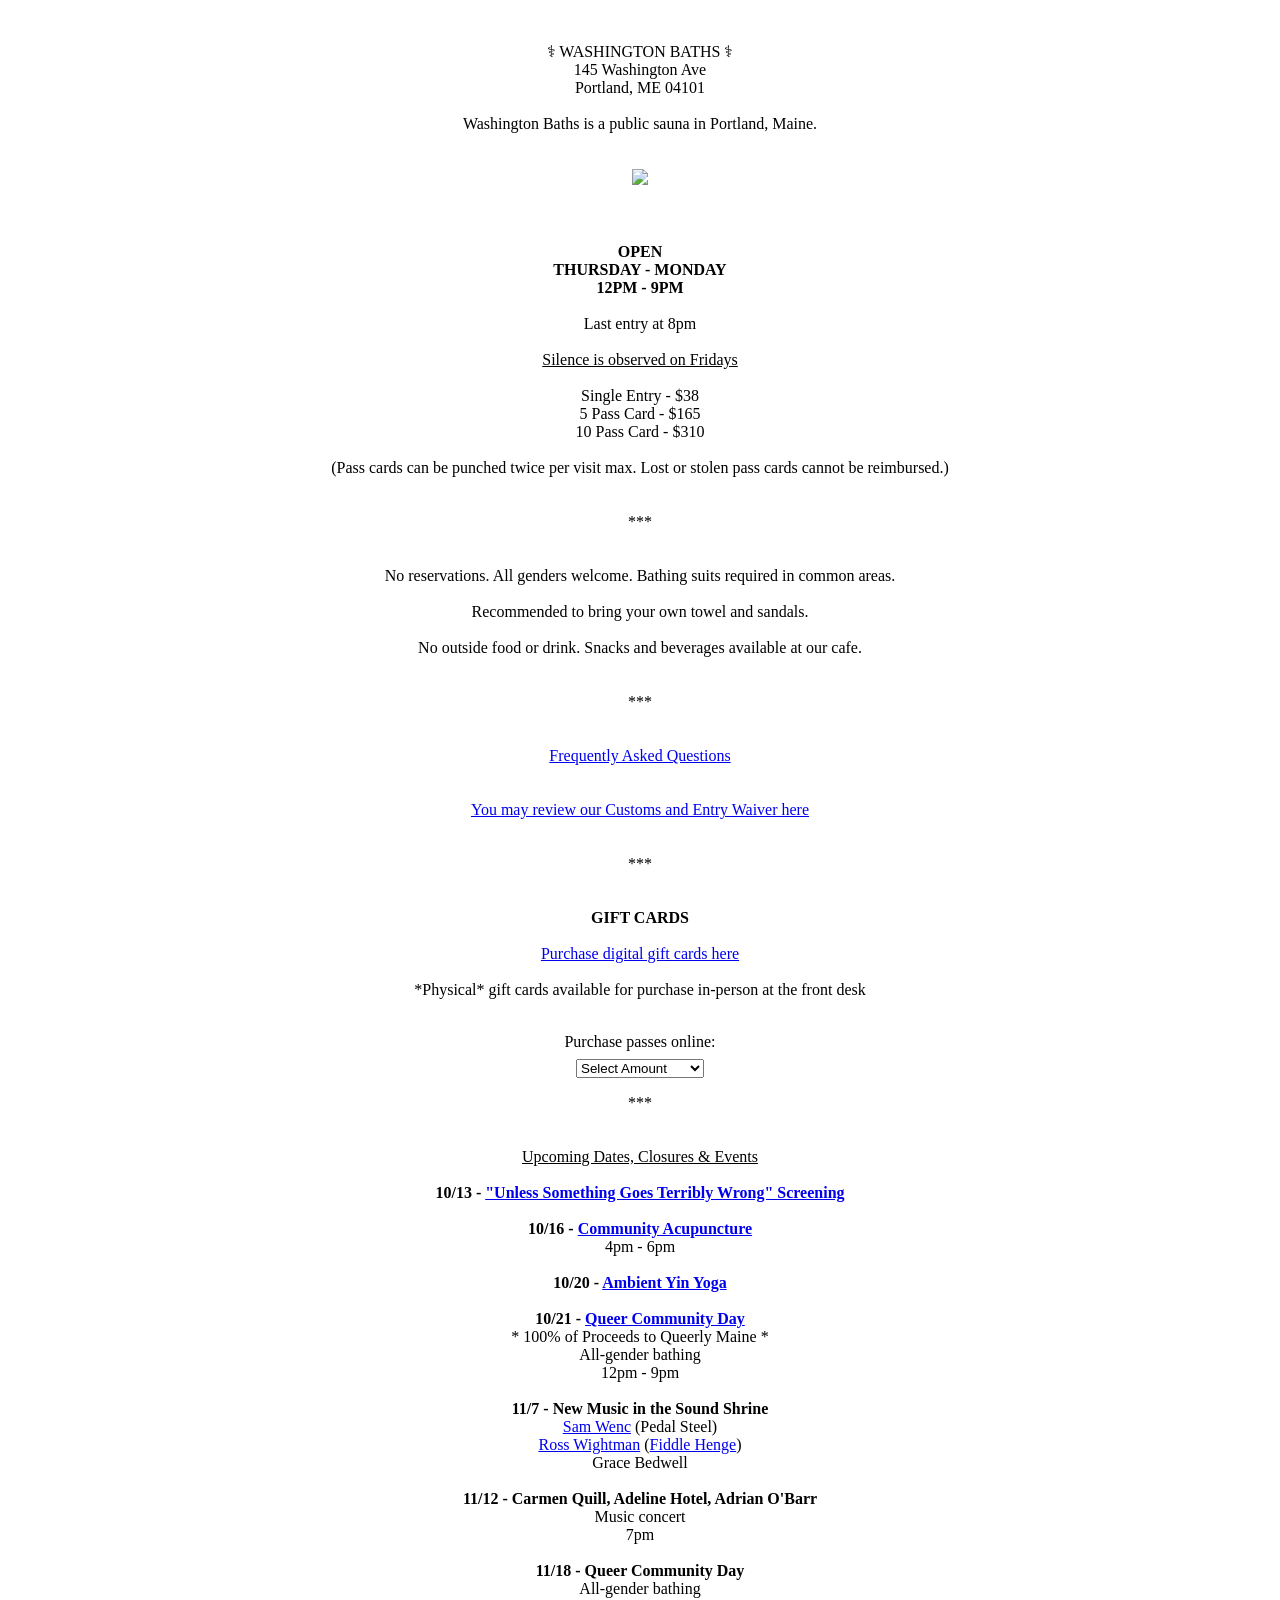
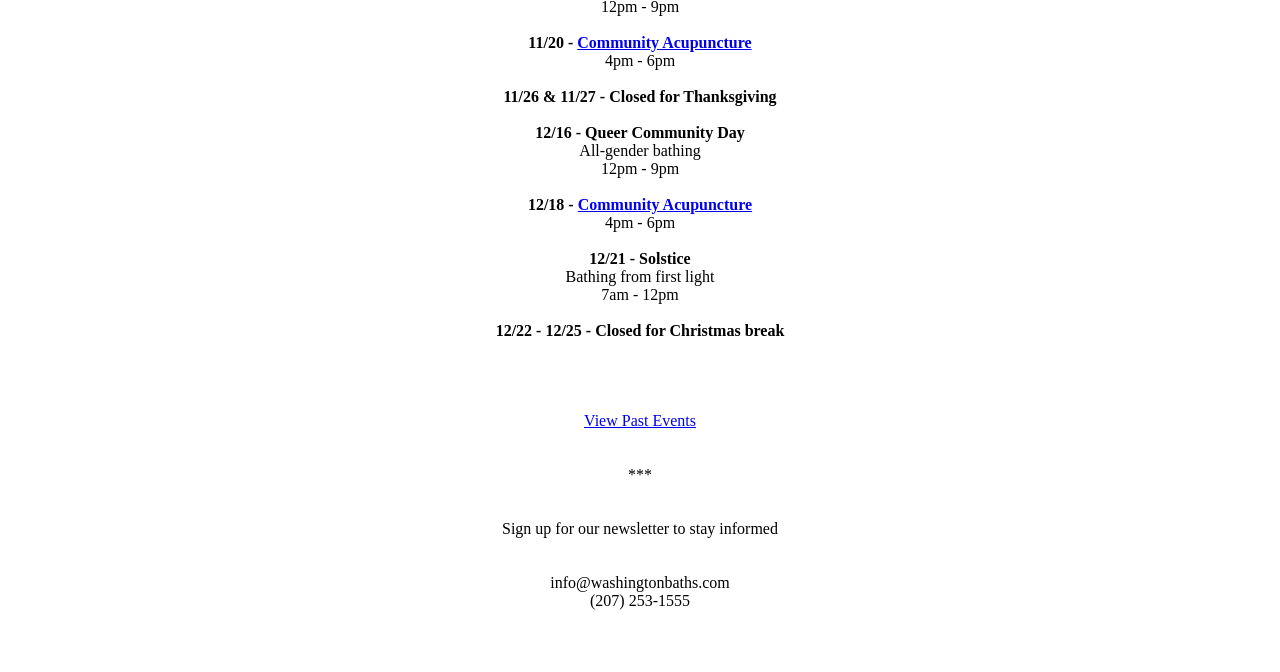
==== index.html @ 8495498f "List Community Acupuncture series dates on homepage" ====
<!DOCTYPE html>

<font color="">

<html>

<head>

<meta charset="utf-8" />

<title>Washington Baths</title>

<meta name="viewport" content="width=device-width, initial-scale=1" />

<link href="app.css" rel="stylesheet" />
</head>

<body class="homepage"><center>



<br>

<u><p style="color:red"></u></p>

⚕ WASHINGTON BATHS ⚕<br>145 Washington Ave<br>Portland, ME 04101<br><br>

Washington Baths is a public sauna in Portland, Maine.<br><br><br>


<img src="https://raw.githubusercontent.com/washbaths/washbaths.github.io/refs/heads/master/Pieter_Bruegel_the_Elder_-_Children’s_Games_1017.jpg" width="800" height="">
<br><br><br><br>


<b>OPEN<br>

THURSDAY - MONDAY<br>

12PM - 9PM<br><br></b>

Last entry at 8pm<br><br>

<u>Silence is observed on Fridays</u><br><br>

Single Entry - $38<br>

5 Pass Card - $165<br>

10 Pass Card - $310<br><br>

(Pass cards can be punched twice per visit max. Lost or stolen pass cards cannot be reimbursed.)<br><br><br>

***

<br><br><br>

No reservations. All genders welcome. Bathing suits required in common areas.<br><br>

Recommended to bring your own towel and sandals.<br><br>

No outside food or drink. Snacks and beverages available at our cafe.<br><br><br>

***

<br><br><br>

<a href="/faq.html">Frequently Asked Questions</a><br><br><br>

<a href="https://washingtonbaths.com/CustomsWaiverFW25.pdf">You may review our Customs and Entry Waiver here</a>

<br><br><br>

***

<br><br><br>

<b>GIFT CARDS</b><br><br>

<a href="https://app.squareup.com/gift/MLAJMV44DAP7E/order">Purchase digital gift cards here</a> <br><br>
*Physical* gift cards available for purchase in-person at the front desk<br><br>

<div class="gift-cards">
	<div>Purchase passes online:</div>
	<select id="top-drop">
		<option selected value="none">Select Amount</option>
		<option value="single">Single Entry - $38</option>
		<option value="fivePass">5 Pass - $165</option>
		<option value="tenPass">10 Pass - $310</option>
	</select>
	<div id="custom-amount-area">
		<label for="custom-amount">Enter custom amount (in dollars)</label>
		<input id="custom-amount" type="number" min="1" step="1" value="" pattern="^\d*$"/>
		<script type="text/javascript">
			document.getElementById("custom-amount").addEventListener("keydown", (e) => {
				const pattern = e.target.pattern
				const oldVal = e.target.value
				const regex = new RegExp(pattern, 'g')
				setTimeout(() => {
					const newVal = e.target.value;
					if (!regex.test(newVal)) {
						e.target.value = oldVal
					}
				}, 1)
			})
		</script>
	</div>
	<div id="payment-button-area">

	</div>
</div>




***

<br><br><br>

<u>Upcoming Dates, Closures & Events</u><br><br>
  
  <b>10/13 - <a href="/events/unless-screening.html">&quot;Unless Something Goes Terribly Wrong&quot; Screening</a></b><br><br>

	<b>10/16 - <a href="/events/community-acupuncture-2026.html">Community Acupuncture</a></b><br>
	4pm - 6pm<br><br>

  <b>10/20 - <a href="/events/ambient-yin-yoga-october-2026.html">Ambient Yin Yoga</a></b><br><br>

	<b>10/21 - <a href="/events/queer-community-day-october-2026.html">Queer Community Day</a></b><br>
	* 100% of Proceeds to Queerly Maine *<br>
	All-gender bathing<br>
	12pm - 9pm<br><br>

	<b>11/7 - New Music in the Sound Shrine</b><br>
	<a href="https://samwenc.com/Discography-copy">Sam Wenc</a> (Pedal Steel)<br>
	<a href="https://www.rosswightman.net/">Ross Wightman</a> (<a href="https://www.rosswightman.net/instrument-building">Fiddle Henge</a>)<br>
	Grace Bedwell<br><br>

	<b>11/12 - Carmen Quill, Adeline Hotel, Adrian O'Barr</b><br>
	Music concert<br>
	7pm<br><br>

	<b>11/18 - Queer Community Day</b><br>
	All-gender bathing<br>
	12pm - 9pm<br><br>

	<b>11/20 - <a href="/events/community-acupuncture-2026.html">Community Acupuncture</a></b><br>
	4pm - 6pm<br><br>

	<b>11/26 &amp; 11/27 - Closed for Thanksgiving</b><br><br>

	<b>12/16 - Queer Community Day</b><br>
	All-gender bathing<br>
	12pm - 9pm<br><br>

	<b>12/18 - <a href="/events/community-acupuncture-2026.html">Community Acupuncture</a></b><br>
	4pm - 6pm<br><br>

	<b>12/21 - Solstice</b><br>
	Bathing from first light<br>
	7am - 12pm<br><br>

	<b>12/22 - 12/25 - Closed for Christmas break</b><br><br>


<br><br><br>




	
<a href="/pastevents.html">View Past Events</a><br><br><br>

***

<br><br><br>

Sign up for our newsletter to stay informed<br><br>	



<br>

info@washingtonbaths.com<br>

(207) 253-1555<br><br>




<br><br>




</center>
<script src="./services/gift-cards.js"></script>
---- app.css ----
* {
  box-sizing: border-box;
}

body.homepage {
  box-sizing: content-box;
  max-width: 800px;
  margin: 8px auto;
  padding: 0 16px;
}

.homepage img {
  max-width: 100%;
  height: auto;
}

.homepage iframe {
  max-width: 100%;
}

.gift-cards {
  margin: 1rem 0;
}

.gift-cards div {
  margin: 0.5rem 0;
}

#custom-amount-area, #payment-button-area {
  display: none;
}

#custom-amount {
  cursor: text;
}

#payment-button-area .pay-button {
  text-decoration: none;
  color: black;
  border: 1px solid black;
  border-radius: 4px;
  padding: 2px 4px;
  cursor: pointer;
}
#payment-button-area .pay-button:hover {
  text-decoration: none;
  background-color:#cde;
}
#payment-button-area .pay-button:active {
  text-decoration: none;
  background-color:#abc;
}
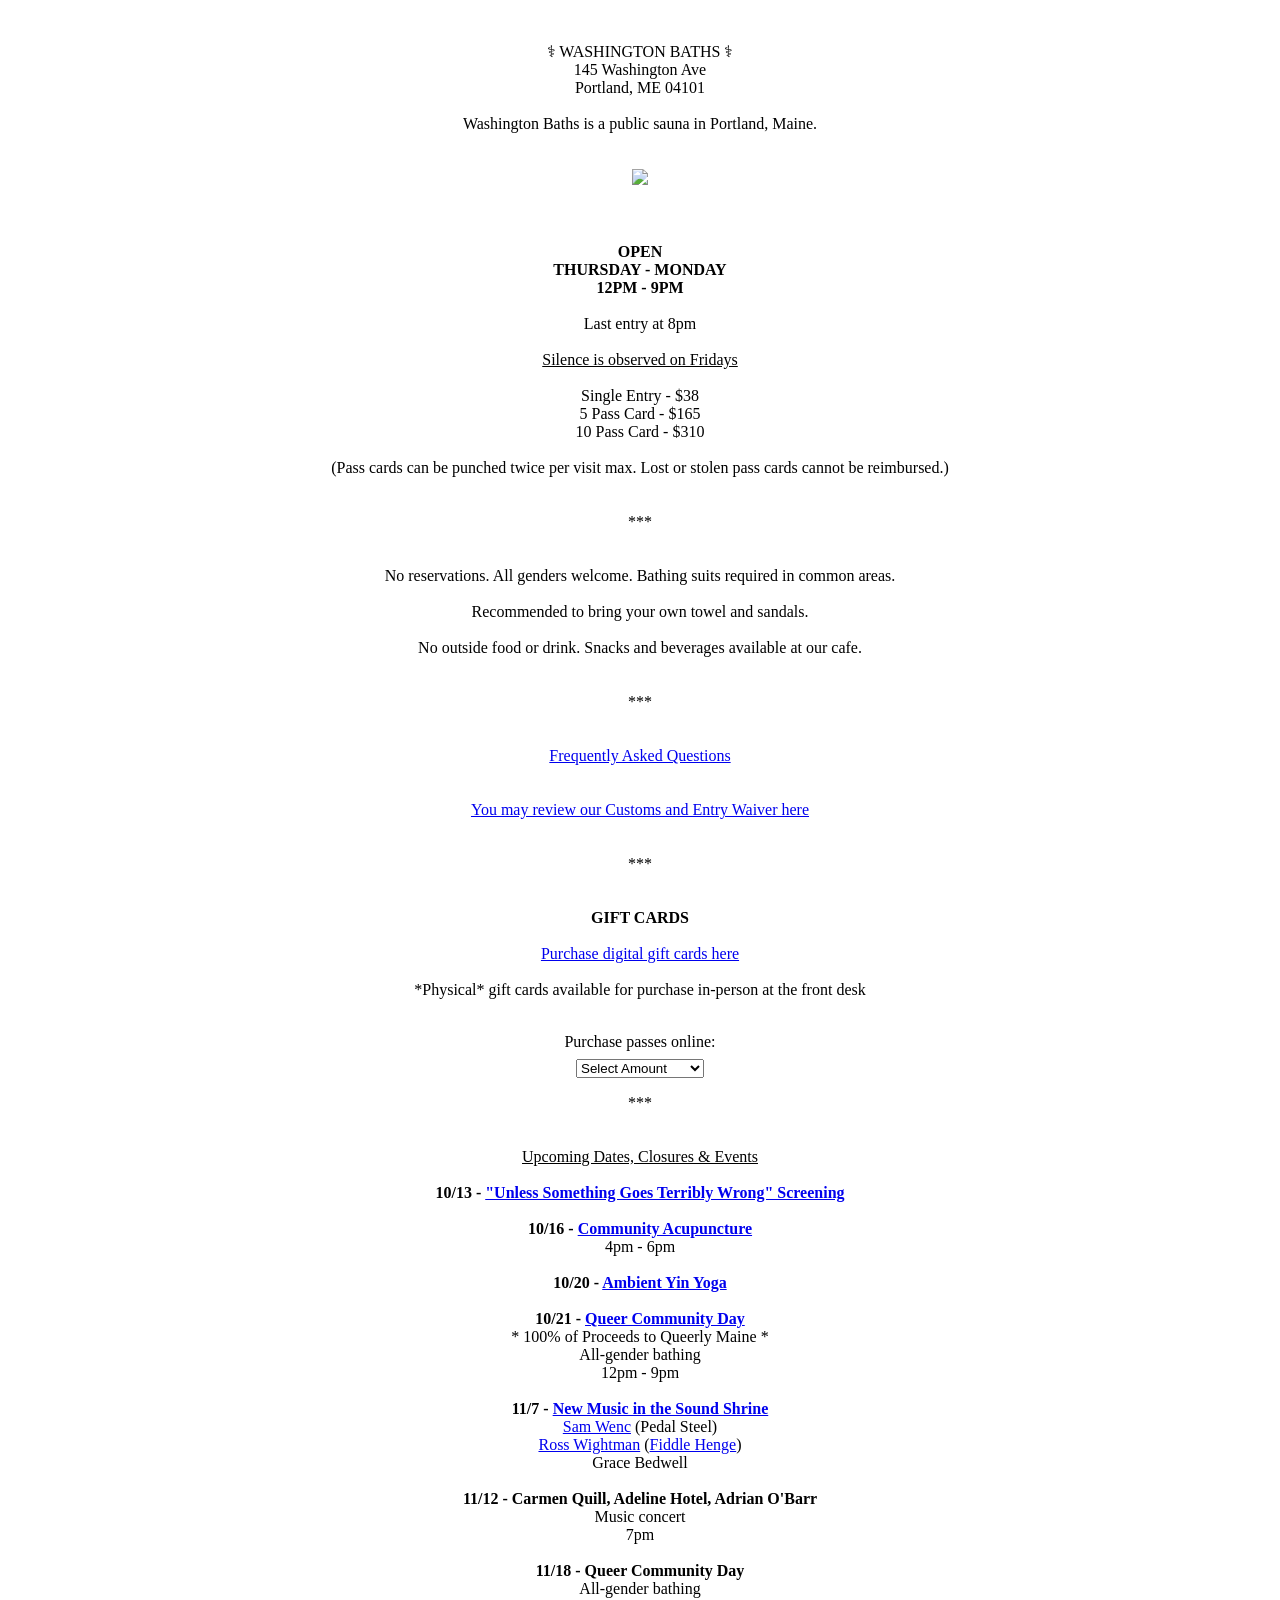
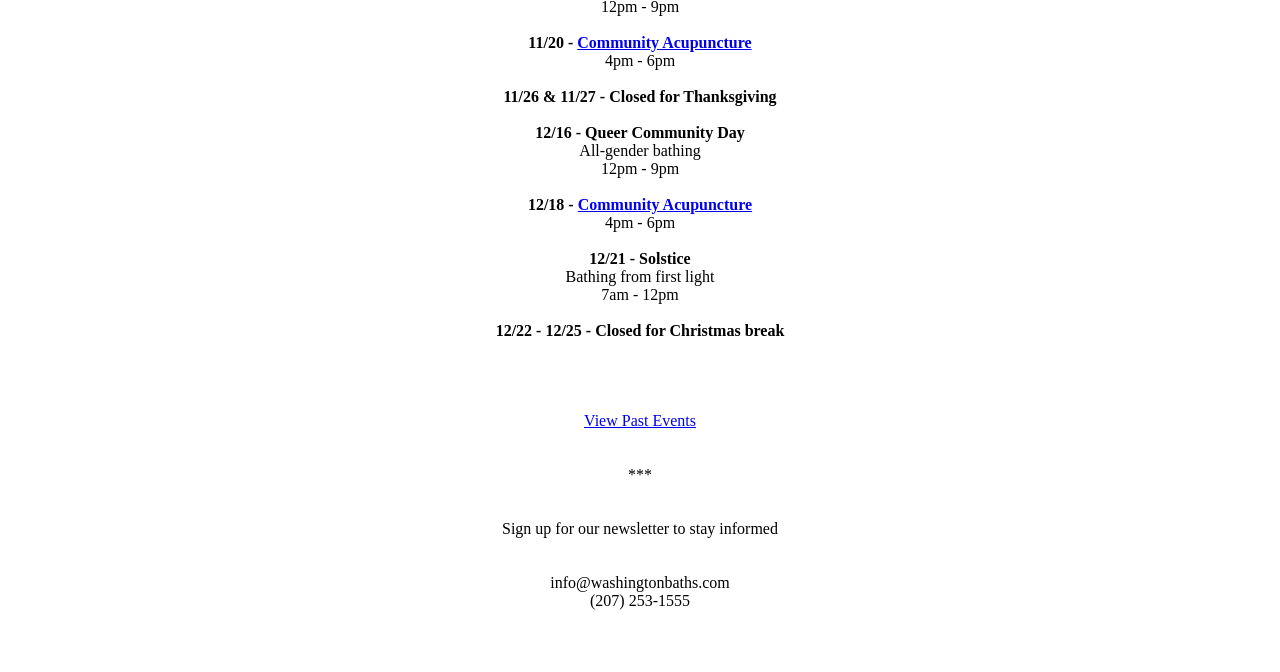
==== commit 31bc313d: "Add November 7 New Music event page" ====
--- a/index.html
+++ b/index.html
@@ -130,7 +130,7 @@
 	All-gender bathing<br>
 	12pm - 9pm<br><br>
 
-	<b>11/7 - New Music in the Sound Shrine</b><br>
+	<b>11/7 - <a href="/events/new-music-november-2026.html">New Music in the Sound Shrine</a></b><br>
 	<a href="https://samwenc.com/Discography-copy">Sam Wenc</a> (Pedal Steel)<br>
 	<a href="https://www.rosswightman.net/">Ross Wightman</a> (<a href="https://www.rosswightman.net/instrument-building">Fiddle Henge</a>)<br>
 	Grace Bedwell<br><br>
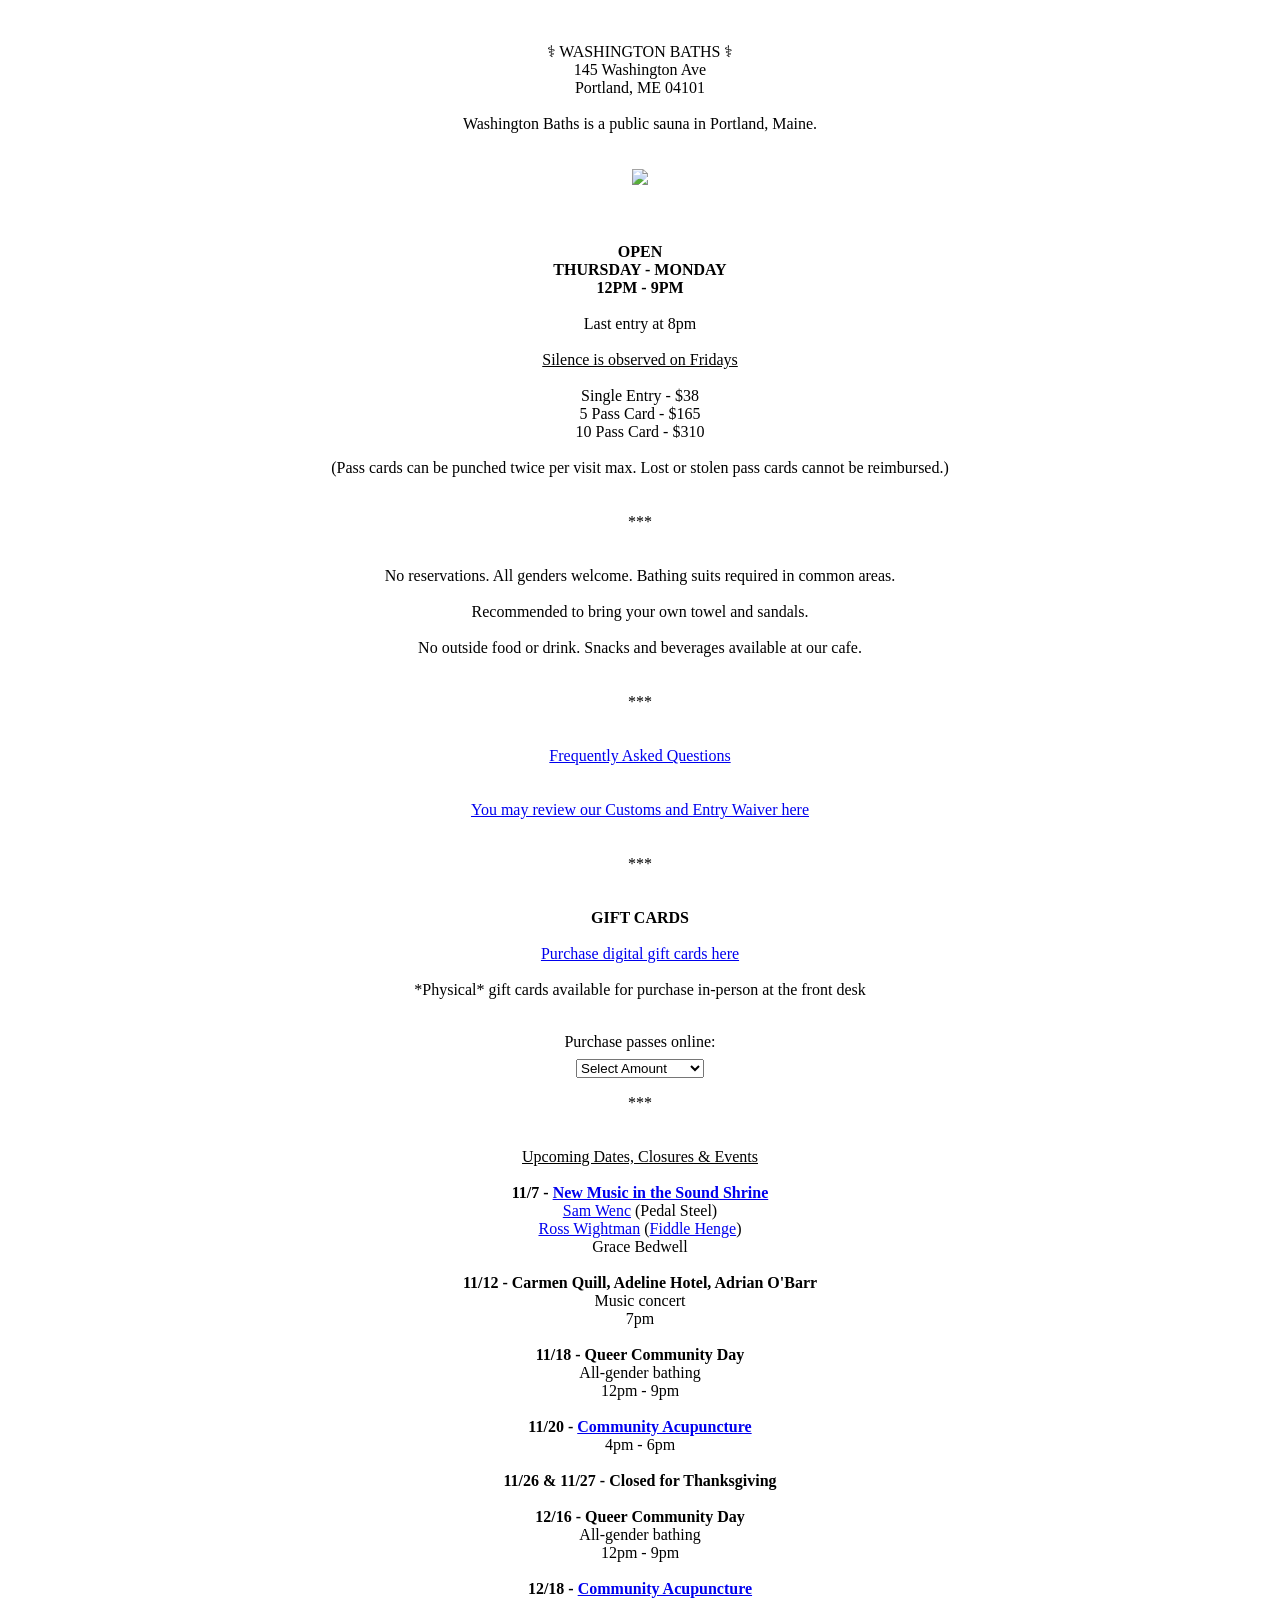
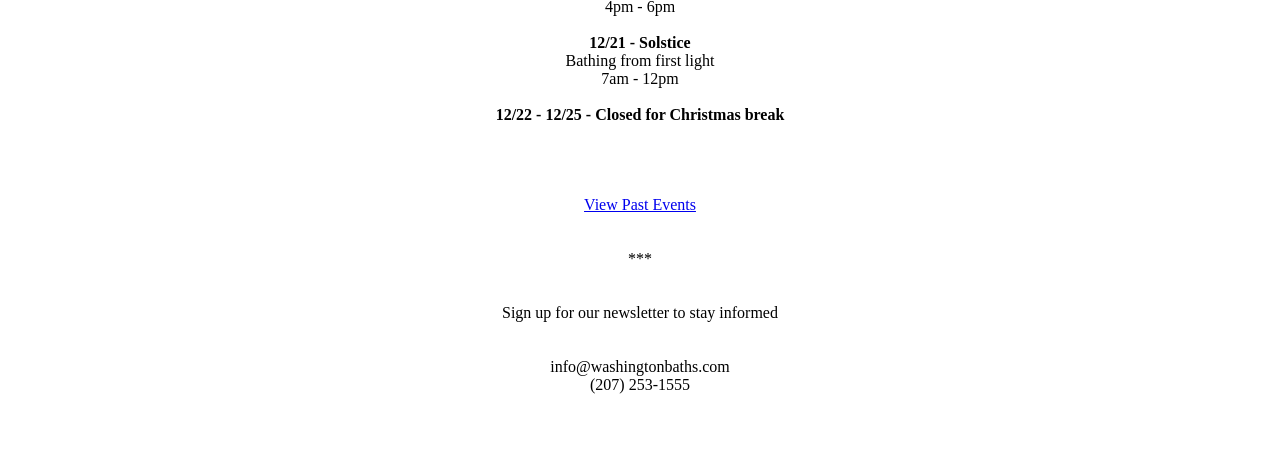
==== commit 1bbd1a05: "Move completed October events to Past Events" ====
--- a/index.html
+++ b/index.html
@@ -118,18 +118,6 @@
 
 <u>Upcoming Dates, Closures & Events</u><br><br>
   
-  <b>10/13 - <a href="/events/unless-screening.html">&quot;Unless Something Goes Terribly Wrong&quot; Screening</a></b><br><br>
-
-	<b>10/16 - <a href="/events/community-acupuncture-2026.html">Community Acupuncture</a></b><br>
-	4pm - 6pm<br><br>
-
-  <b>10/20 - <a href="/events/ambient-yin-yoga-october-2026.html">Ambient Yin Yoga</a></b><br><br>
-
-	<b>10/21 - <a href="/events/queer-community-day-october-2026.html">Queer Community Day</a></b><br>
-	* 100% of Proceeds to Queerly Maine *<br>
-	All-gender bathing<br>
-	12pm - 9pm<br><br>
-
 	<b>11/7 - <a href="/events/new-music-november-2026.html">New Music in the Sound Shrine</a></b><br>
 	<a href="https://samwenc.com/Discography-copy">Sam Wenc</a> (Pedal Steel)<br>
 	<a href="https://www.rosswightman.net/">Ross Wightman</a> (<a href="https://www.rosswightman.net/instrument-building">Fiddle Henge</a>)<br>
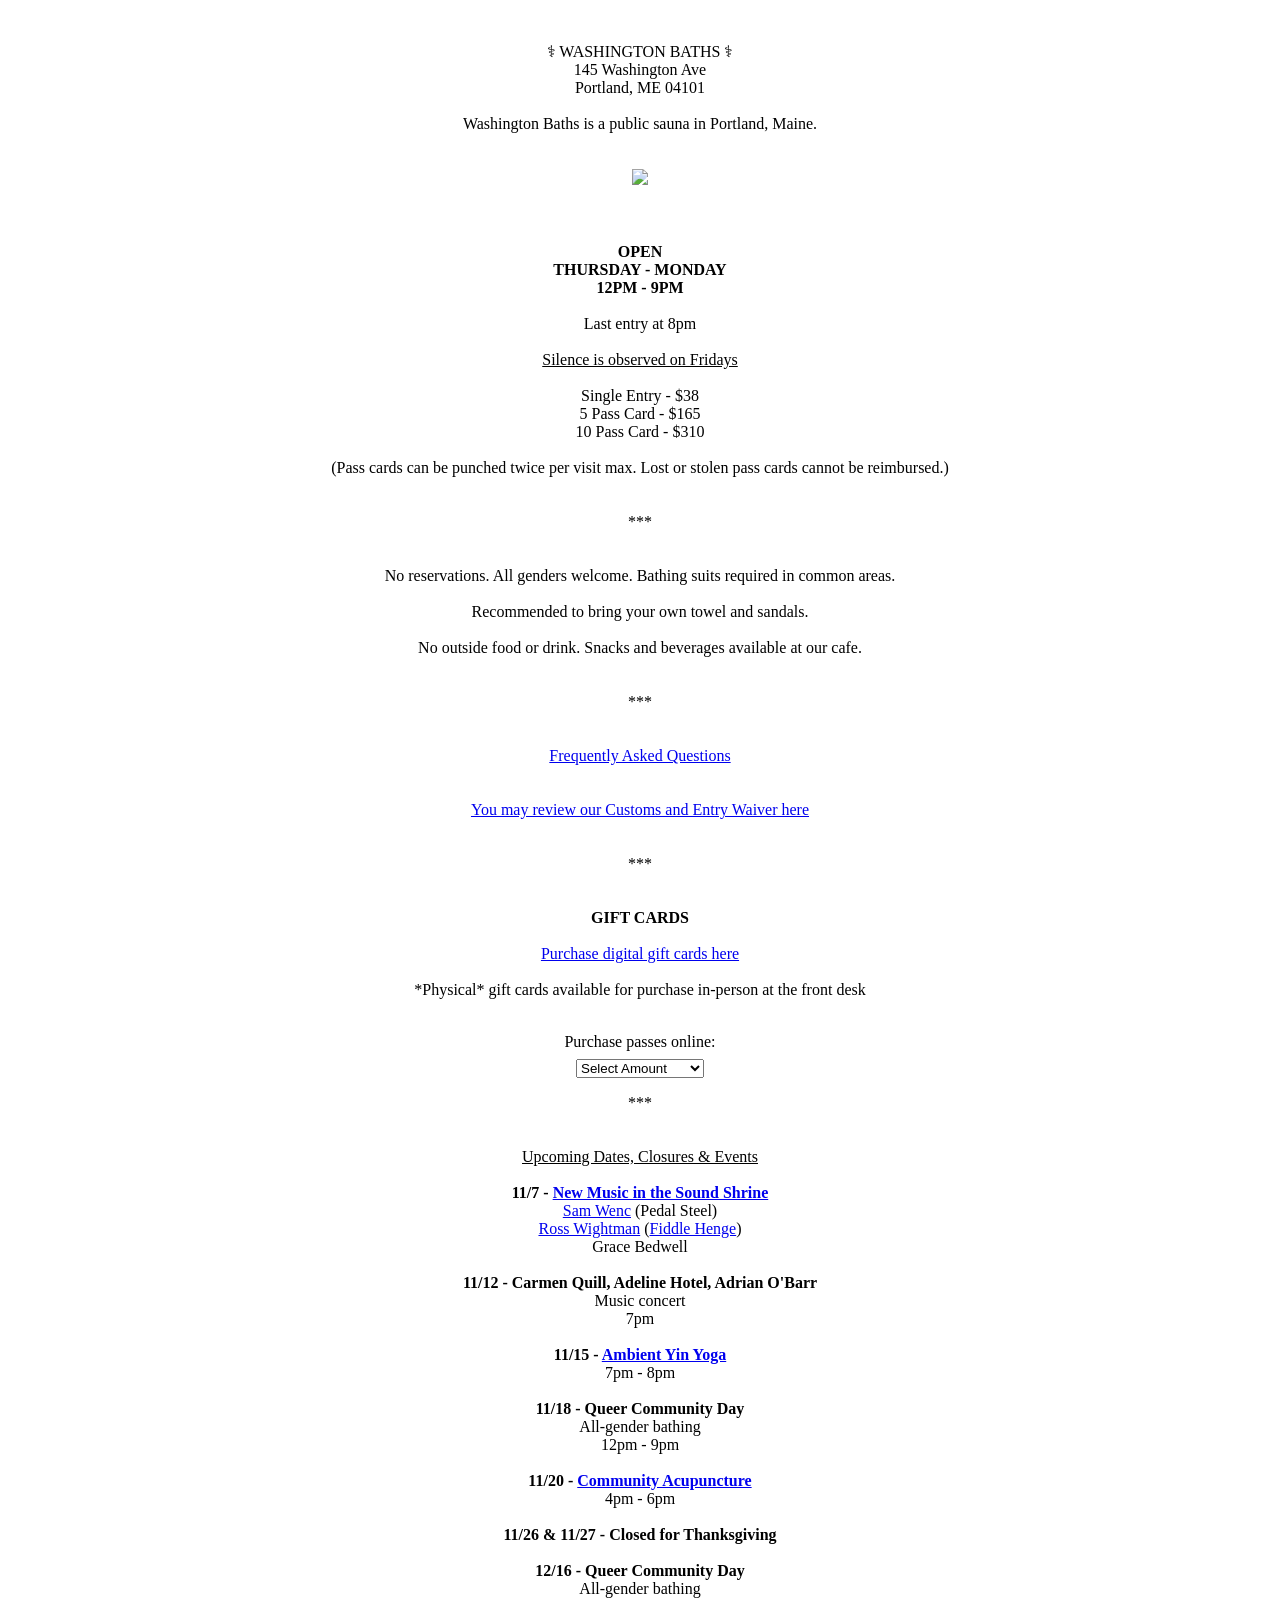
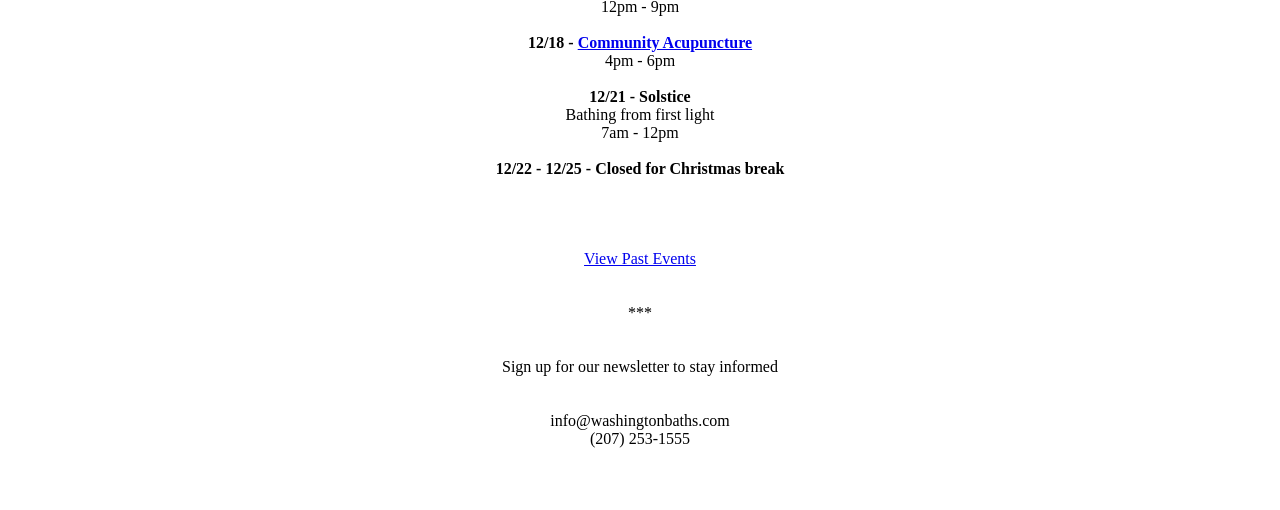
==== commit 5c3cdef6: "Add November Ambient Yin Yoga event" ====
--- a/index.html
+++ b/index.html
@@ -127,6 +127,9 @@
 	Music concert<br>
 	7pm<br><br>
 
+	<b>11/15 - <a href="/events/ambient-yin-yoga-november-2026.html">Ambient Yin Yoga</a></b><br>
+	7pm - 8pm<br><br>
+
 	<b>11/18 - Queer Community Day</b><br>
 	All-gender bathing<br>
 	12pm - 9pm<br><br>
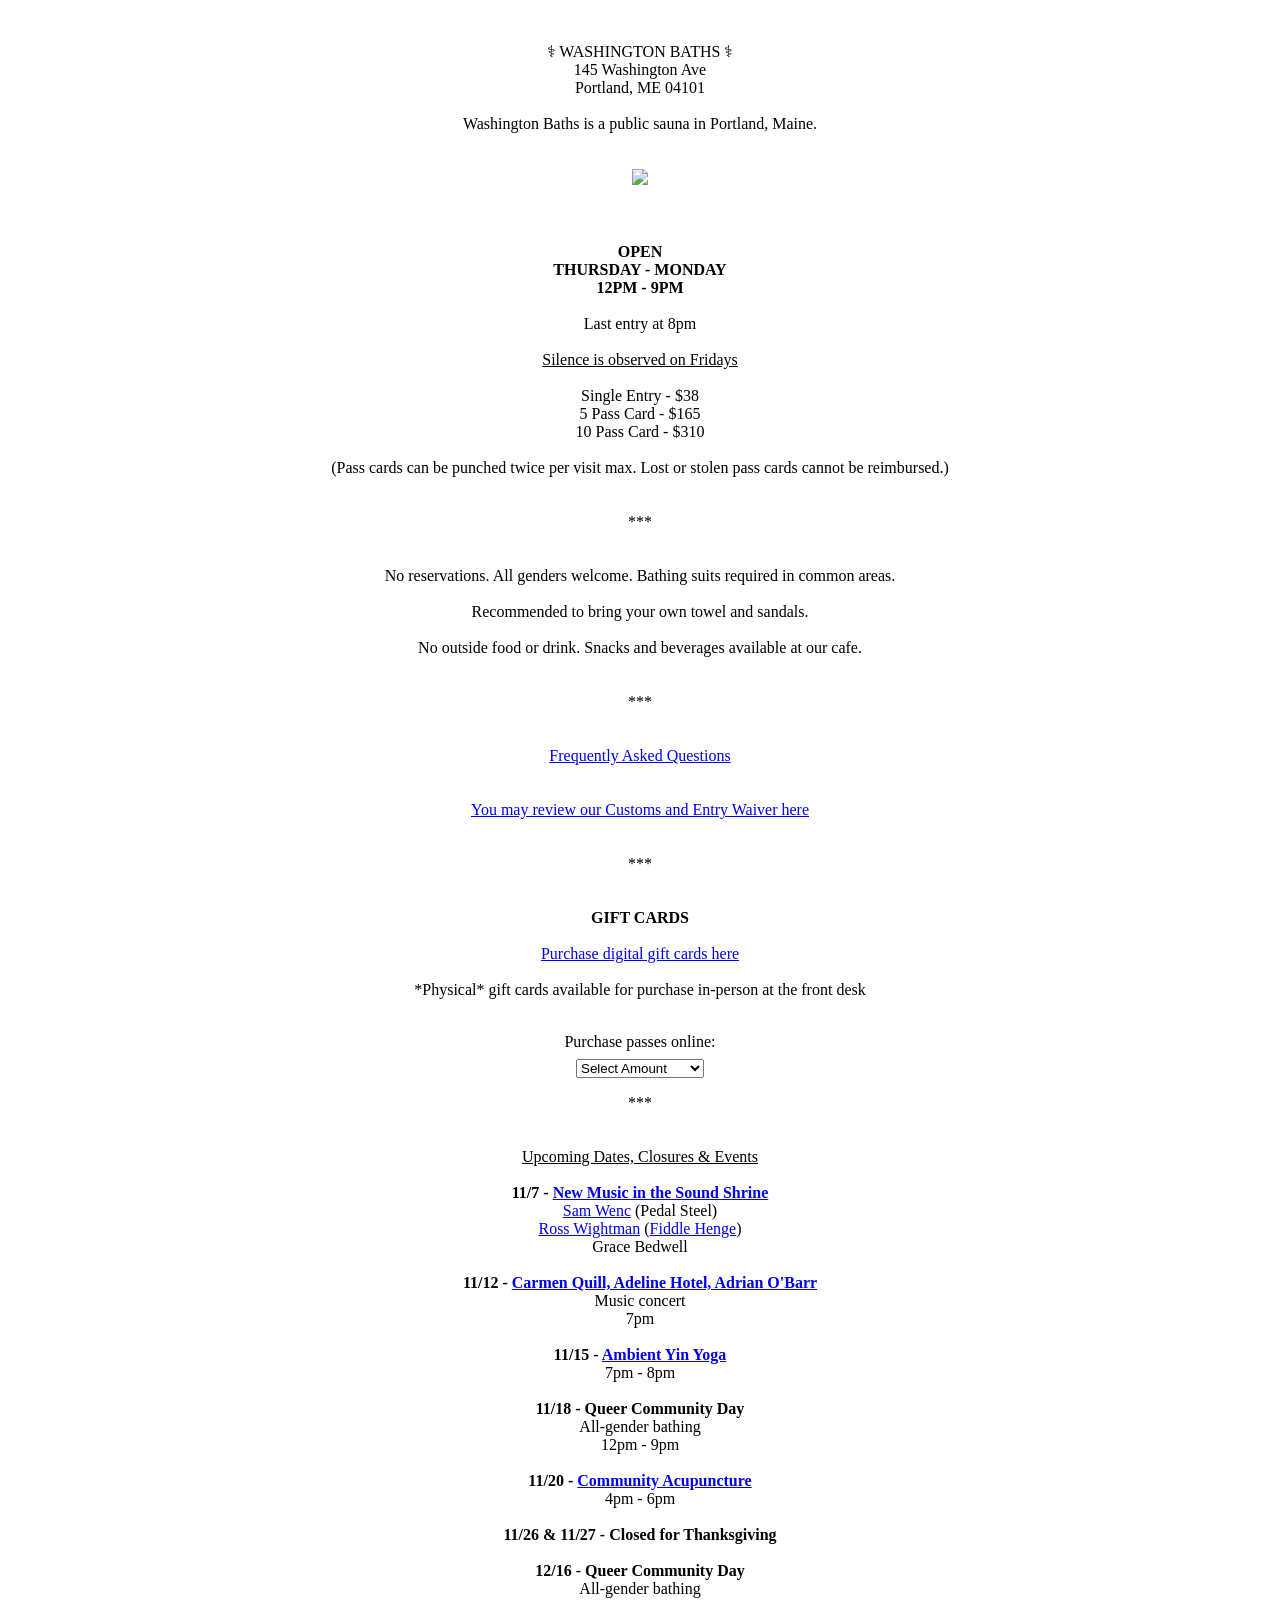
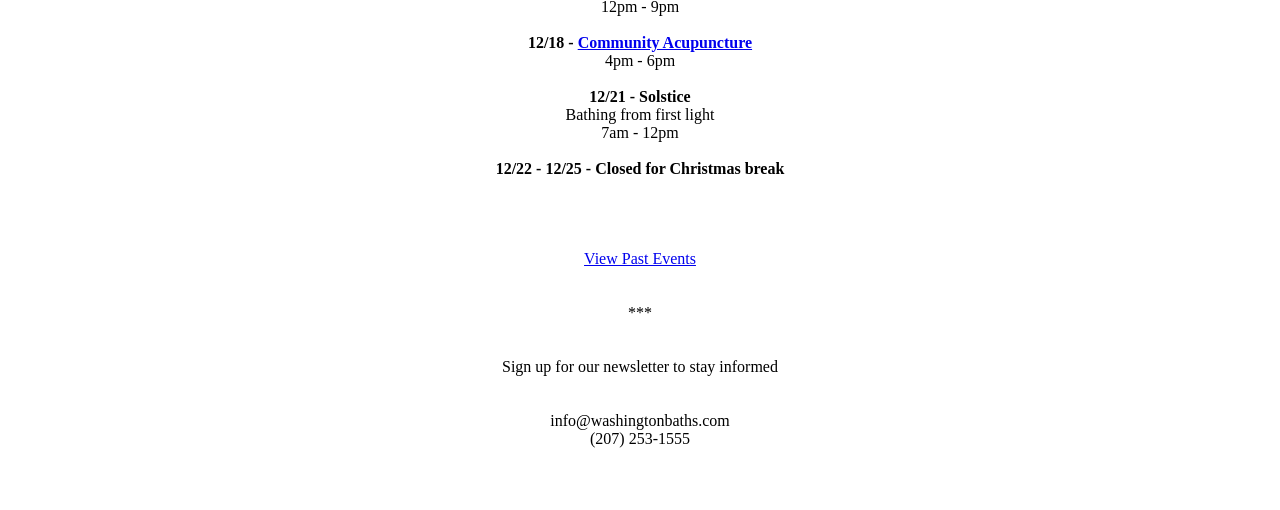
==== commit bbda7182: "Add November 12 concert page and homepage link" ====
--- a/index.html
+++ b/index.html
@@ -123,7 +123,7 @@
 	<a href="https://www.rosswightman.net/">Ross Wightman</a> (<a href="https://www.rosswightman.net/instrument-building">Fiddle Henge</a>)<br>
 	Grace Bedwell<br><br>
 
-	<b>11/12 - Carmen Quill, Adeline Hotel, Adrian O'Barr</b><br>
+	<b>11/12 - <a href="/events/carmen-quill-adeline-hotel-november-2026.html">Carmen Quill, Adeline Hotel, Adrian O'Barr</a></b><br>
 	Music concert<br>
 	7pm<br><br>
 
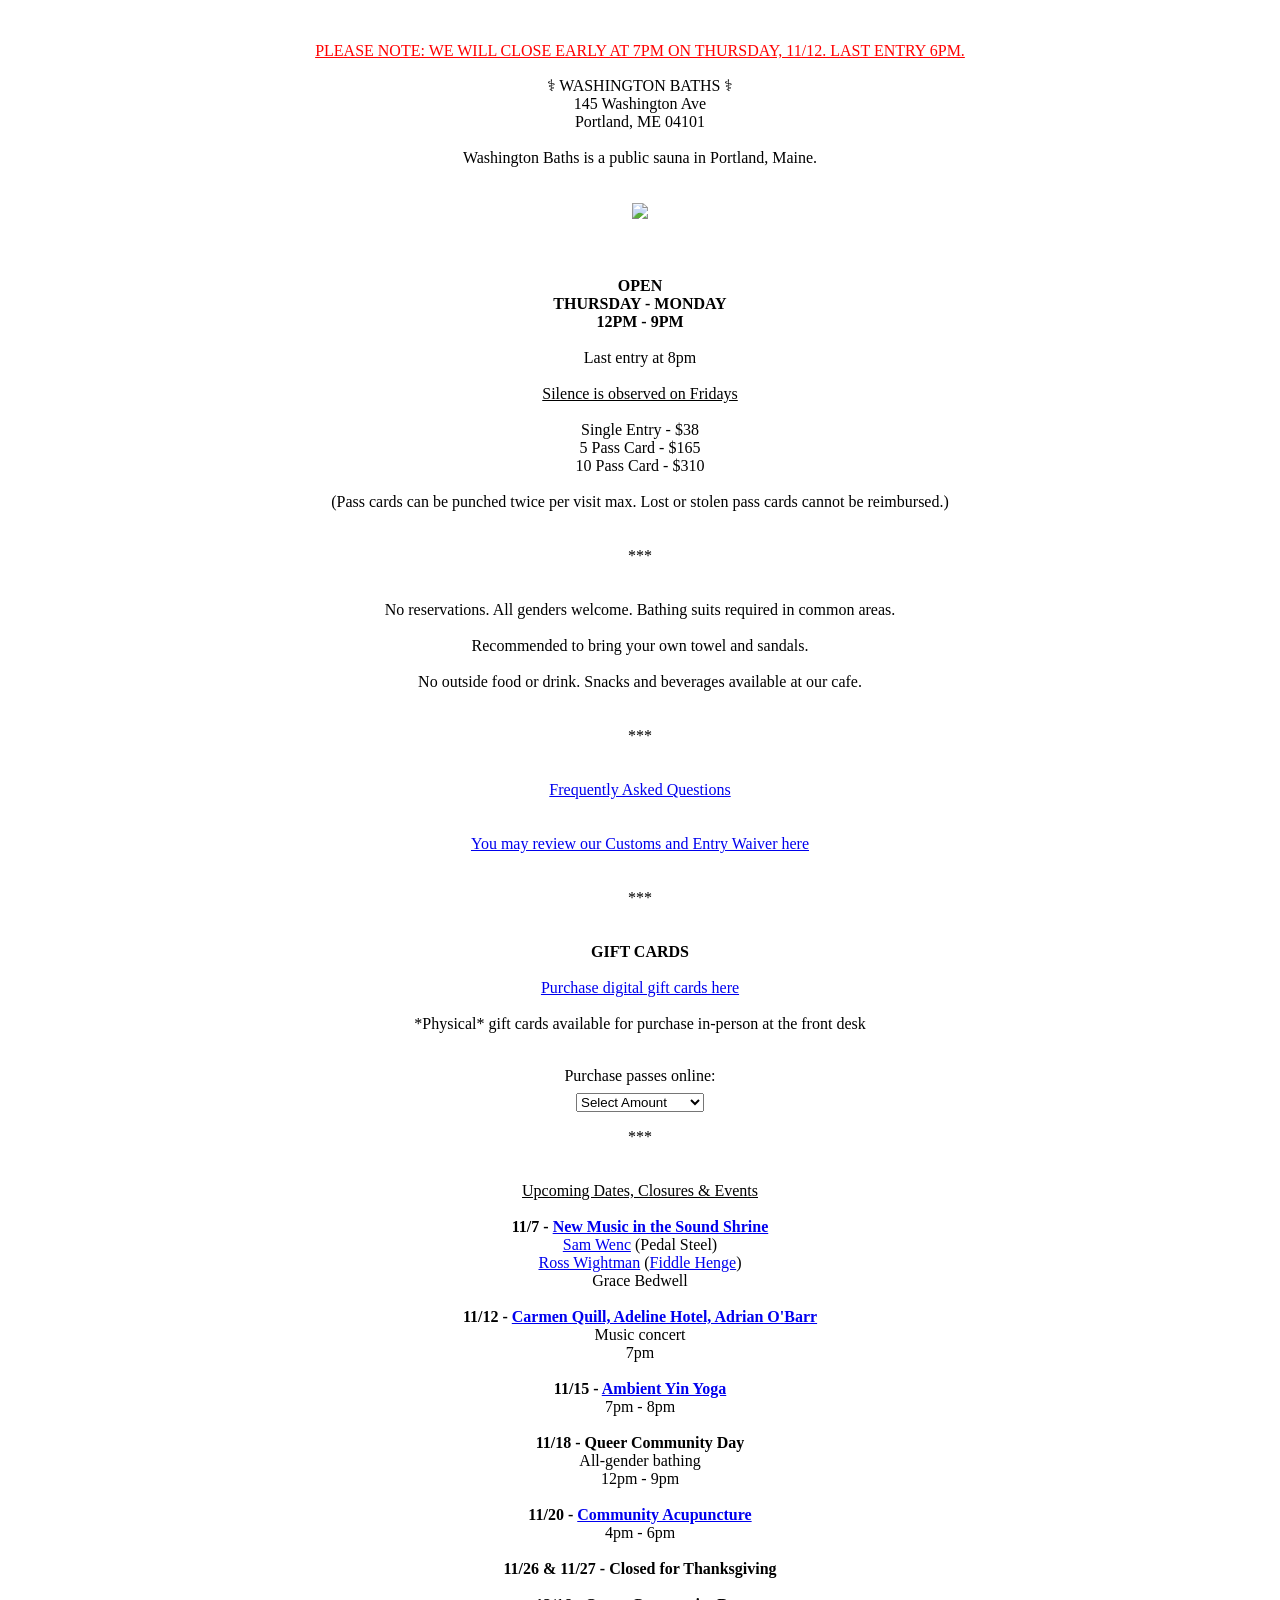
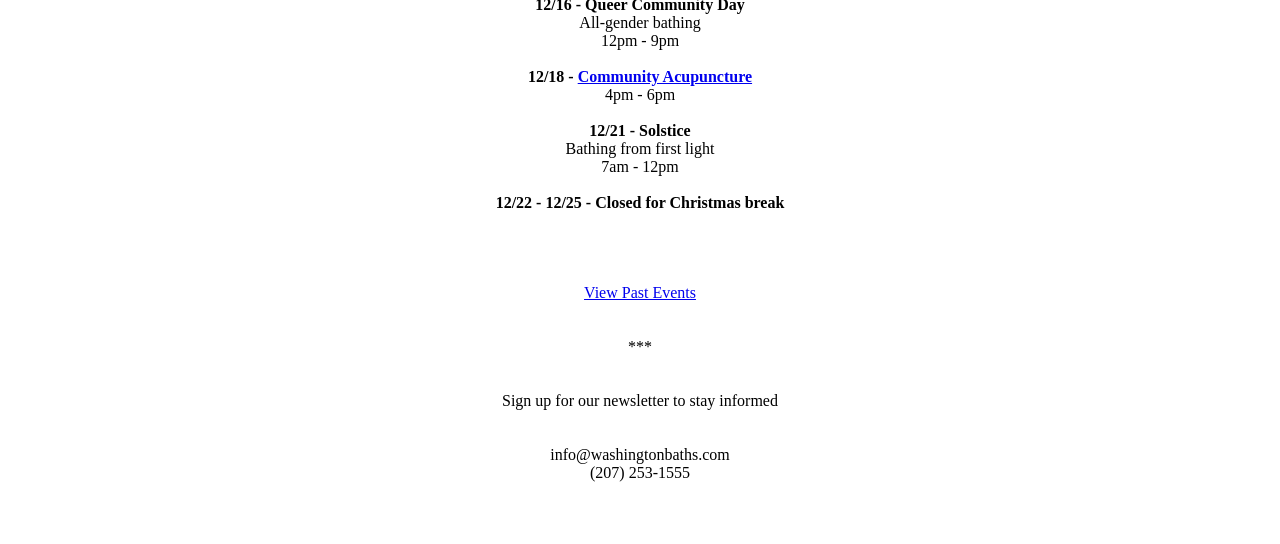
==== commit ea0a29f3: "Update index.html" ====
--- a/index.html
+++ b/index.html
@@ -21,7 +21,7 @@
 
 <br>
 
-<u><p style="color:red"></u></p>
+<u><p style="color:red">PLEASE NOTE: WE WILL CLOSE EARLY AT 7PM ON THURSDAY, 11/12. LAST ENTRY 6PM.</u></p>
 
 ⚕ WASHINGTON BATHS ⚕<br>145 Washington Ave<br>Portland, ME 04101<br><br>
 
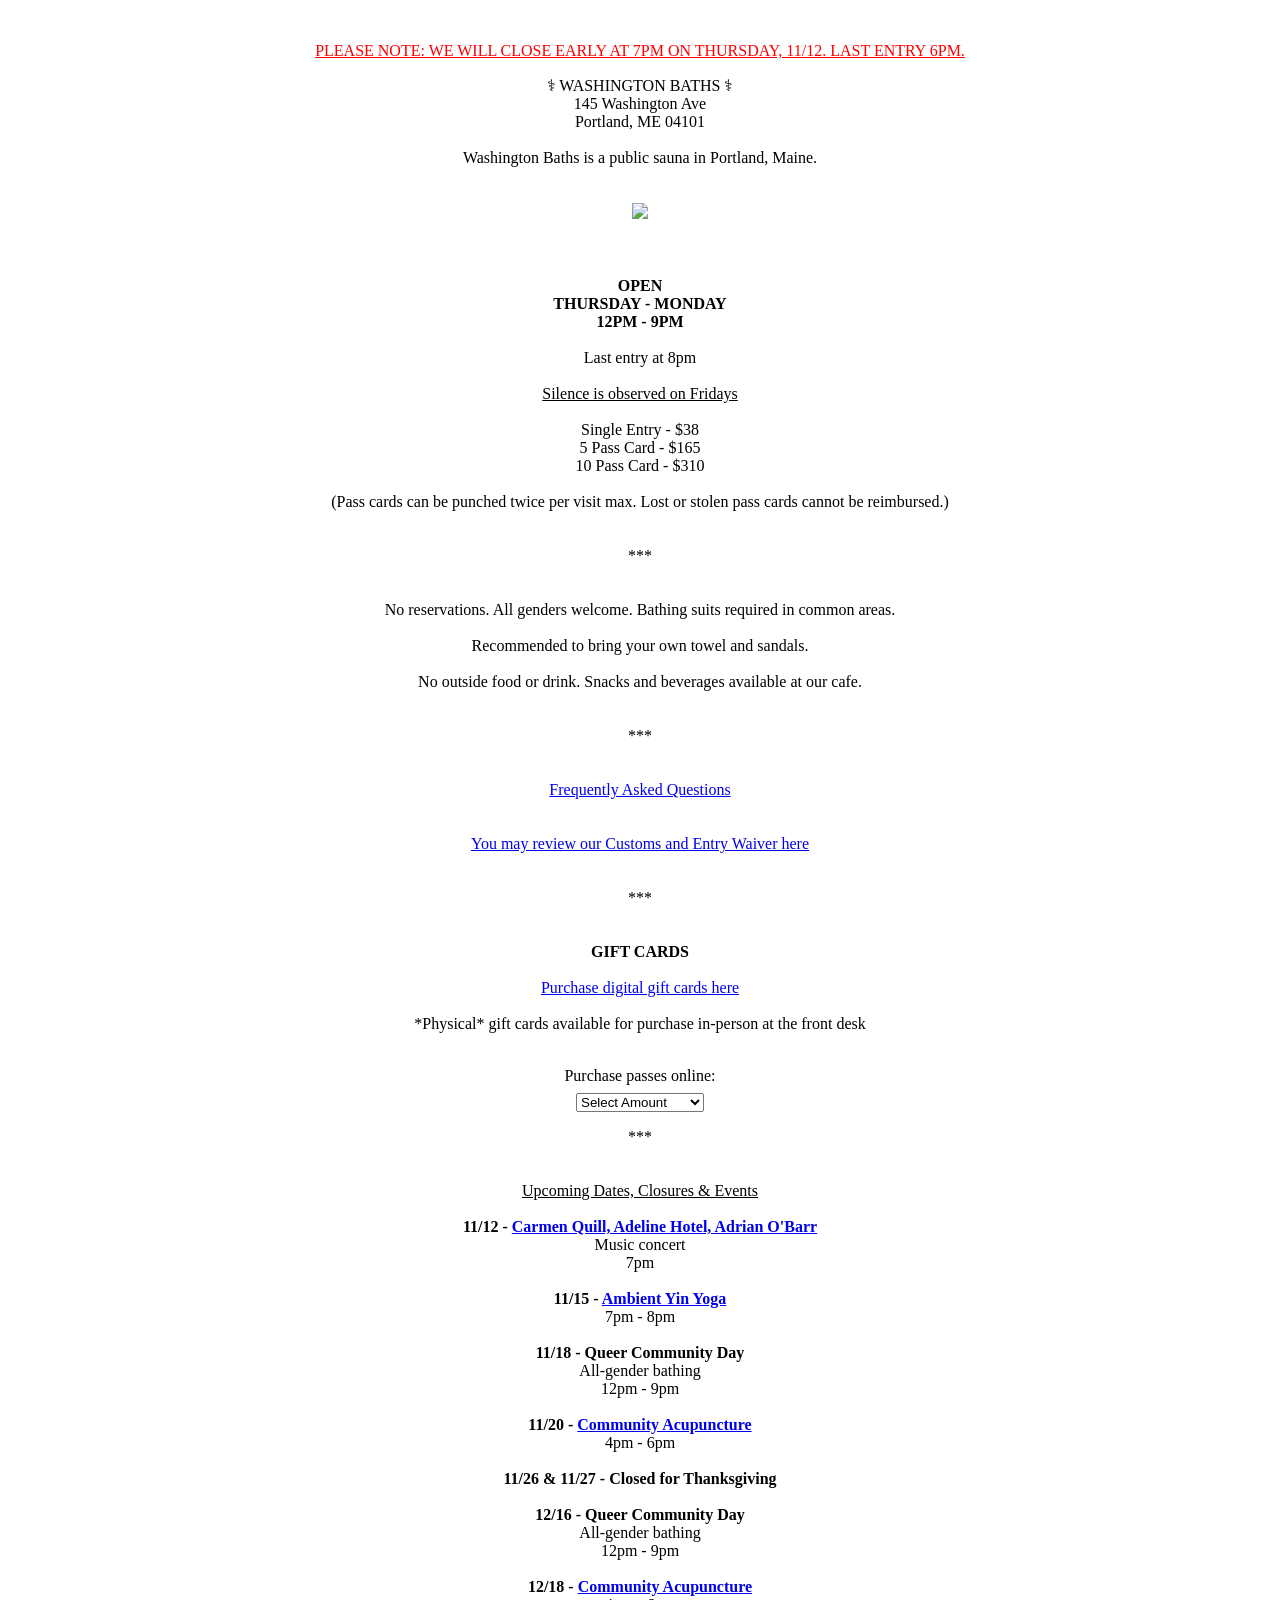
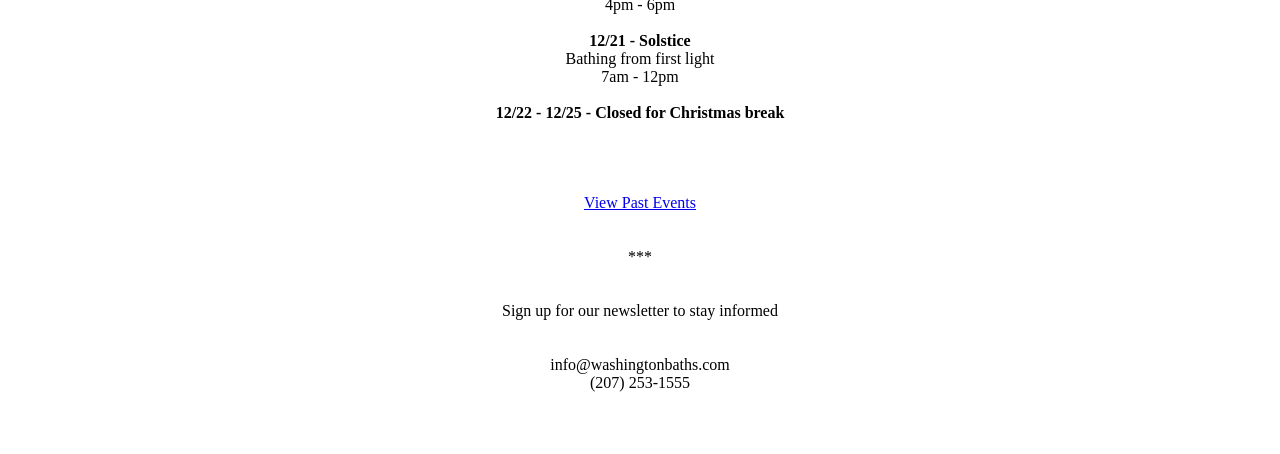
==== commit 08a84ab3: "Archive November 7 New Music in the Sound Shrine listing" ====
--- a/index.html
+++ b/index.html
@@ -118,11 +118,6 @@
 
 <u>Upcoming Dates, Closures & Events</u><br><br>
   
-	<b>11/7 - <a href="/events/new-music-november-2026.html">New Music in the Sound Shrine</a></b><br>
-	<a href="https://samwenc.com/Discography-copy">Sam Wenc</a> (Pedal Steel)<br>
-	<a href="https://www.rosswightman.net/">Ross Wightman</a> (<a href="https://www.rosswightman.net/instrument-building">Fiddle Henge</a>)<br>
-	Grace Bedwell<br><br>
-
 	<b>11/12 - <a href="/events/carmen-quill-adeline-hotel-november-2026.html">Carmen Quill, Adeline Hotel, Adrian O'Barr</a></b><br>
 	Music concert<br>
 	7pm<br><br>
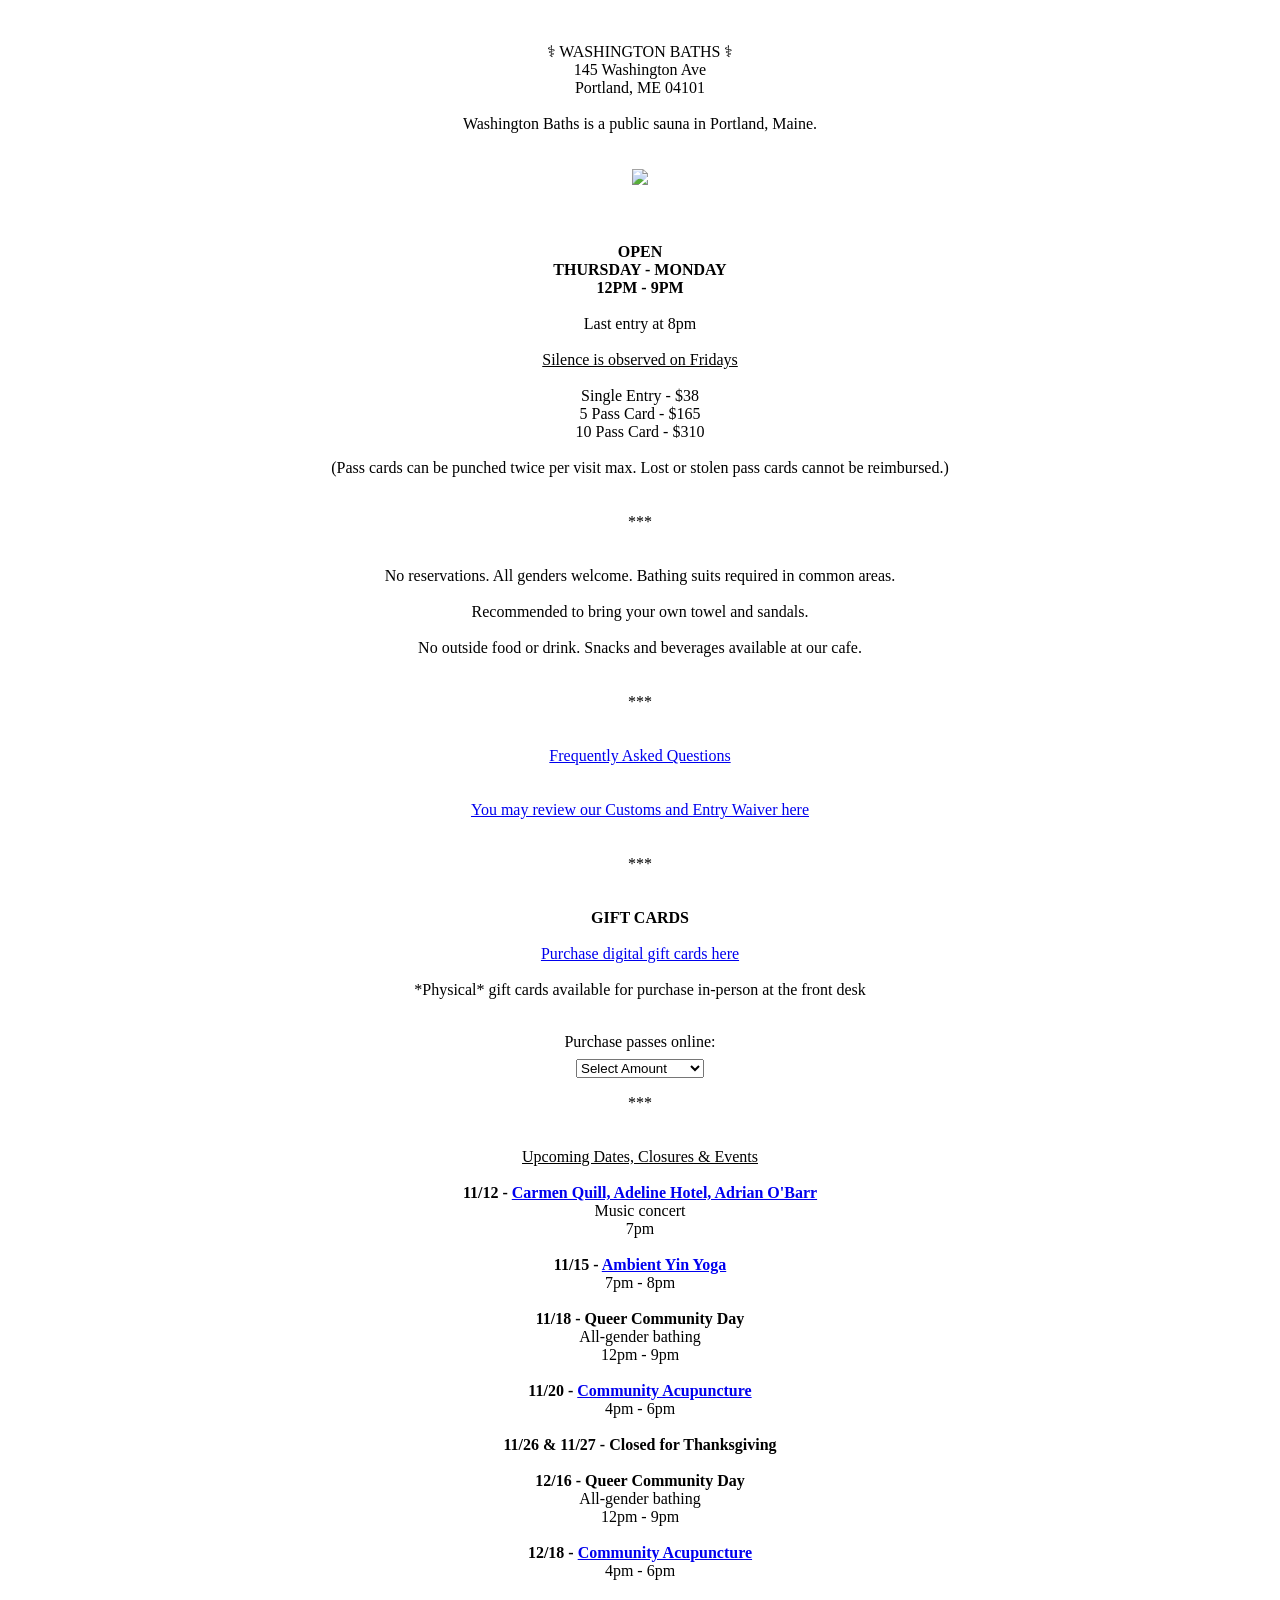
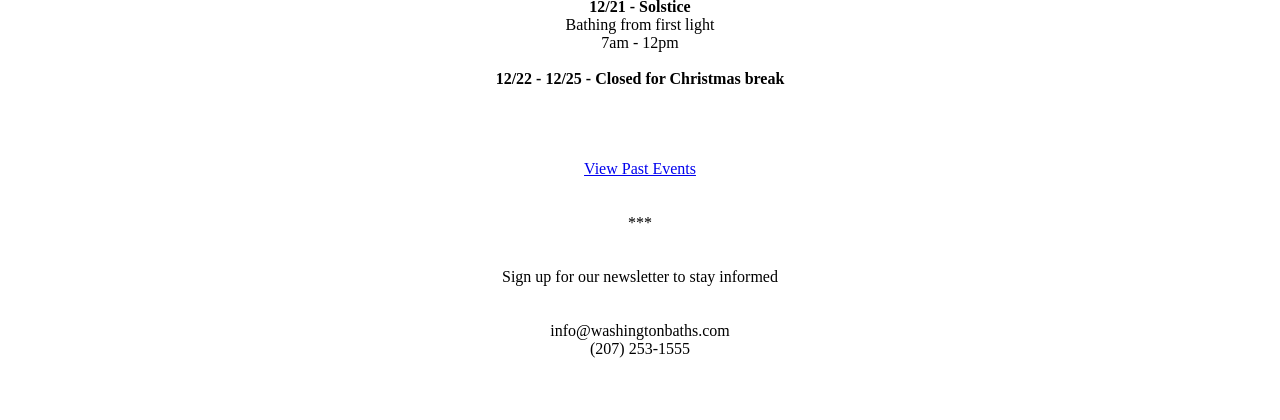
==== commit 3165e464: "Update index.html" ====
--- a/index.html
+++ b/index.html
@@ -21,7 +21,7 @@
 
 <br>
 
-<u><p style="color:red">PLEASE NOTE: WE WILL CLOSE EARLY AT 7PM ON THURSDAY, 11/12. LAST ENTRY 6PM.</u></p>
+<u><p style="color:red"></u></p>
 
 ⚕ WASHINGTON BATHS ⚕<br>145 Washington Ave<br>Portland, ME 04101<br><br>
 
